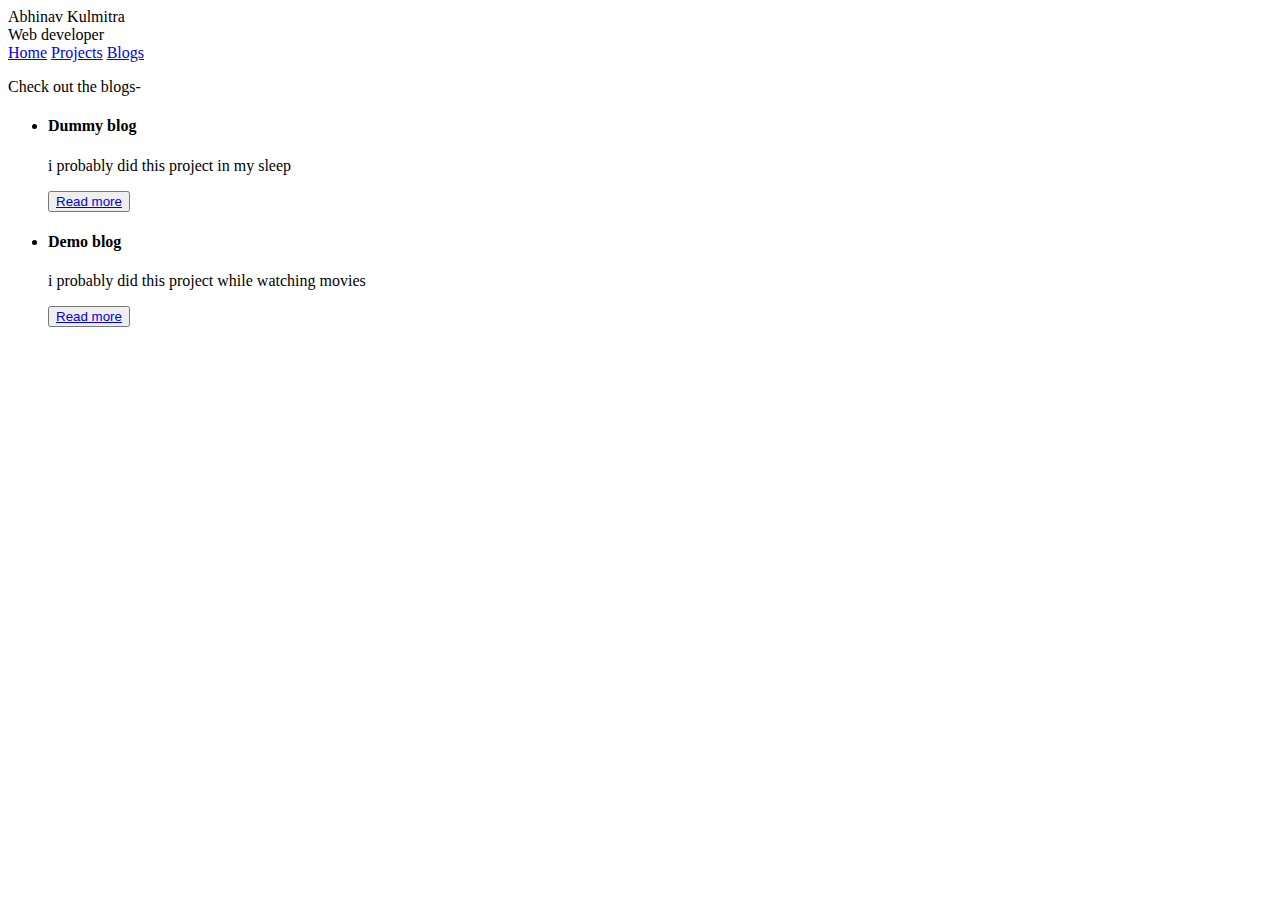
==== files/blogs.html @ 11f086f6 "added html and css files" ====
<!DOCTYPE html>
<html lang="en">
  <head>
    <meta charset="UTF-8" />
    <meta name="viewport" content="width=device-width, initial-scale=1.0" />
    <meta http-equiv="X-UA-Compatible" content="ie=edge" />
    <title>Blogs</title>
  </head>
  <body>
    <header>
      <div class="about">
        Abhinav Kulmitra
      </div>
      <div class="job-position">
        Web developer
      </div>
    </header>
    <div class="nav">
      <a href="index.html">Home</a>
      <a href="projects.html">Projects</a>
      <a href="blogs.html">Blogs</a>
    </div>

    <div class="intro">
      <p>Check out the blogs-</p>
    </div>

    <ul class="projects">
      <li>
        <h4>Dummy blog</h4>
        <p>i probably did this project in my sleep</p>
        <button><a href="#">Read more</a></button>
      </li>
      <li>
        <h4>Demo blog</h4>
        <p>i probably did this project while watching movies</p>
        <button><a href="#">Read more</a></button>
      </li>
    </ul>
  </body>
</html>
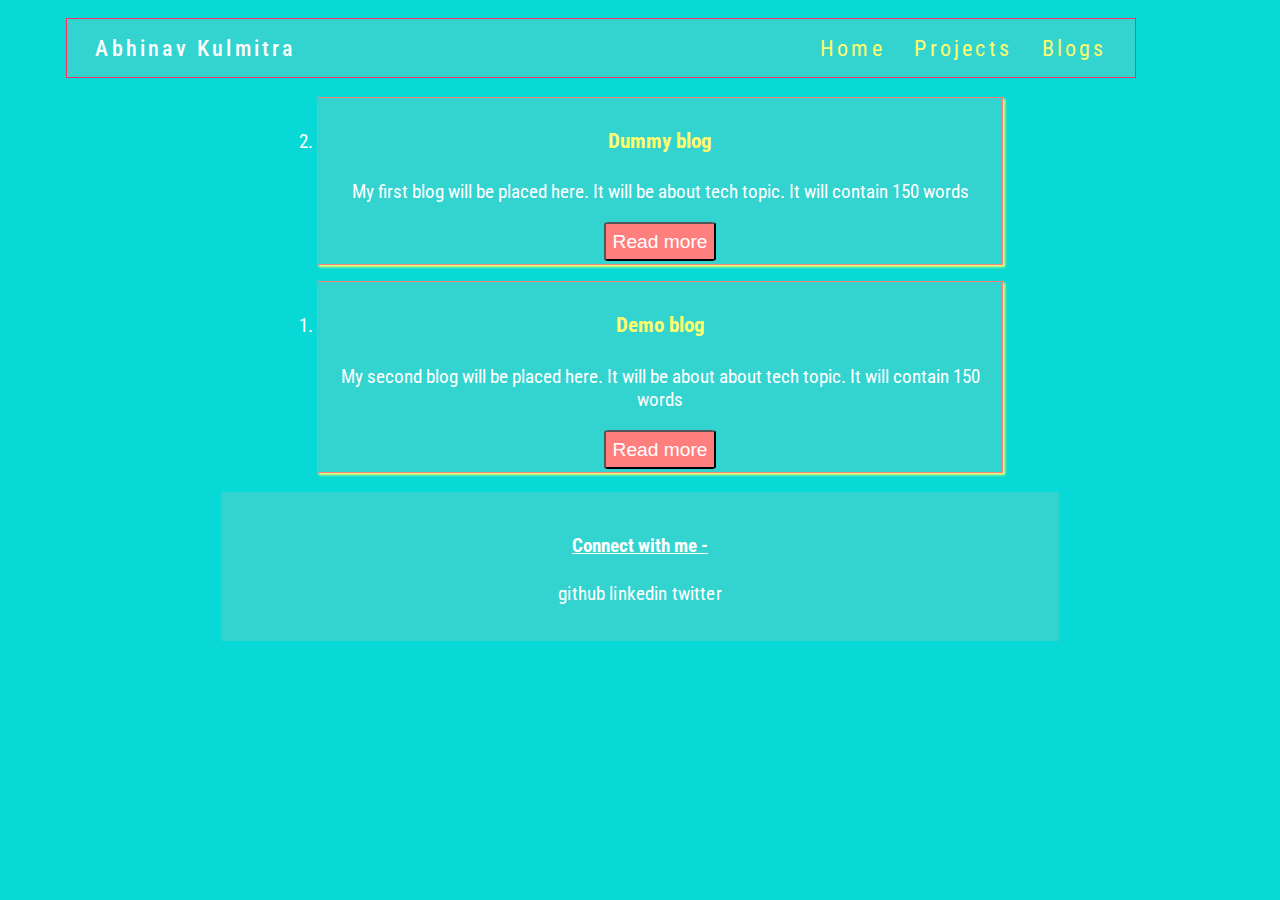
==== commit 389a022b: "updated the basic website" ====
--- a/files/blogs.html
+++ b/files/blogs.html
@@ -4,38 +4,49 @@
     <meta charset="UTF-8" />
     <meta name="viewport" content="width=device-width, initial-scale=1.0" />
     <meta http-equiv="X-UA-Compatible" content="ie=edge" />
-    <title>Blogs</title>
+    <title>Portfolio</title>
+    <link rel="stylesheet" href="/css/style.css" />
+    <link rel="preconnect" href="https://fonts.gstatic.com" />
+    <link
+      href="https://fonts.googleapis.com/css2?family=Roboto+Condensed&display=swap"
+      rel="stylesheet"
+    />
   </head>
   <body>
-    <header>
-      <div class="about">
-        Abhinav Kulmitra
-      </div>
-      <div class="job-position">
-        Web developer
-      </div>
-    </header>
     <div class="nav">
-      <a href="index.html">Home</a>
+       <span class="about">
+           <a style="color:white; text-decoration: none;" href="http://github.com/abhinavkulmitra">Abhinav Kulmitra</a>  
+       </span>
+       
+      <a href="/index.html">Home</a>
       <a href="projects.html">Projects</a>
       <a href="blogs.html">Blogs</a>
     </div>
 
-    <div class="intro">
-      <p>Check out the blogs-</p>
-    </div>
-
-    <ul class="projects">
+  
+    <ol class="listOfBlogs" reversed>
       <li>
         <h4>Dummy blog</h4>
-        <p>i probably did this project in my sleep</p>
+        <p>My first blog will be placed here. It will be about tech topic. It will contain 150 words </p>
         <button><a href="#">Read more</a></button>
       </li>
       <li>
         <h4>Demo blog</h4>
-        <p>i probably did this project while watching movies</p>
+        <p>My second blog will be placed here. It will be about about tech topic. It will contain 150 words </p>
         <button><a href="#">Read more</a></button>
       </li>
-    </ul>
+    </ol>
+    
+    <footer>
+      <h4>Connect with me - </h4>
+      <p class="links">
+        <a href="http://github.com/abhinavkulmitra"
+          >github</a>
+        <a href="https://www.linkedin.com/in/abhinav-kulmitra-123b3317b/"
+          >linkedin</a>
+        <a href="http://twitter.com/abhinavkulmitra"
+          >twitter</a>
+      </p>
+    </footer>
   </body>
 </html>
--- a/css/style.css
+++ b/css/style.css
@@ -0,0 +1,143 @@
+body {
+    padding: 2rem;
+    padding-top: -2rem;
+    margin: 2rem;
+    margin-top: -1rem;
+    background-color: #08d9d6;
+    color: white;
+    font-family: "Roboto Condensed", sans-serif;
+    text-align: center;
+    font-size: larger;
+    /* border: 0.1rem solid black; */
+  }
+
+  a{
+      text-decoration: none;
+      color: white;
+  }
+
+  .about{
+    float: left;
+    font-size: 1.3rem;
+    font-weight: 500;
+  }
+  
+  .header {
+    text-align: left;
+    margin-left: 2rem;
+    color: white;
+    text-transform: uppercase;
+    font-weight: bold;
+  }
+  
+  .img_css {
+    border-radius: 100%;
+    border:  rgb(255, 255, 108) 0.1rem solid;
+    height: 3rem;
+    width: 3rem;
+    position: relative;
+    text-align: center;
+  }
+  
+  .nav {
+    background-color: #33d3d0;
+    margin: 0.1rem;
+    border: 0.1rem solid #ff2e63;
+    padding: 1rem;
+    width: 90%;
+    text-align: right;
+  }
+  
+  .nav a {
+    color: rgb(255, 255, 108);
+    font-size: 1.4rem;
+    padding: 0.8rem;
+    letter-spacing: 0.2rem;
+  }
+  
+  .img_illustration{
+    margin: 0.2rem;;
+    height: 30%;
+    width: 30%;
+  }
+  .Projects,
+  .Blogs, .listOfProjects li, .listOfBlogs li {
+    background-color: #33d3d0;
+    margin: auto;
+    margin-bottom: 1rem ;
+    padding: 0.2rem 0.5rem;
+    border: 0.1rem rgb(255, 127, 127) solid;
+    cursor: pointer;
+    box-shadow: 0.15rem 0.15rem 0.15rem rgb(255, 255, 108);
+    width: 60%;
+  }
+  
+  .head {
+    color: rgb(255, 255, 108);
+  }
+  
+  .tech{
+    margin-bottom: 5rem;
+  }
+  
+  .Projects:hover,
+  .Blogs:hover {
+    background: rgb(117, 189, 189);
+    transition-delay: 50ms;
+  }
+
+  .links a{
+      margin: auto;
+      letter-spacing: 0.01rem;
+  }
+
+  .links a:hover{
+    text-decoration: underline;
+  }
+
+  /* .listOfProjects{
+      height: 50%;
+      width: 50%;
+      padding:1rem;
+      margin: auto;
+  } */
+
+  .listOfProjects li, .listOfBlogs li{
+      cursor: default;
+
+  }
+
+  .listOfProjects button, .listOfBlogs button{
+        background-color: rgb(255, 127, 127);
+        font-size: 100%;
+        margin: auto;
+        padding: 0.4rem;
+        color: white;
+        border-radius: 5%;
+    }
+
+  .listOfProjects h4, .listOfBlogs h4{
+      font-size: 1.3rem;
+      color: rgb(255, 255, 108);
+  }
+   
+  footer{
+
+    padding: 1rem;
+    margin: 1rem;
+    background-color: #33d3d0;
+    margin-top: 40rem;
+    width: 70%;
+    margin: auto;
+  }
+
+  footer h4{
+    text-decoration: underline;
+  }
+
+
+  /* for blog.html */
+
+  h1, h2{
+    margin: 3rem;
+  }